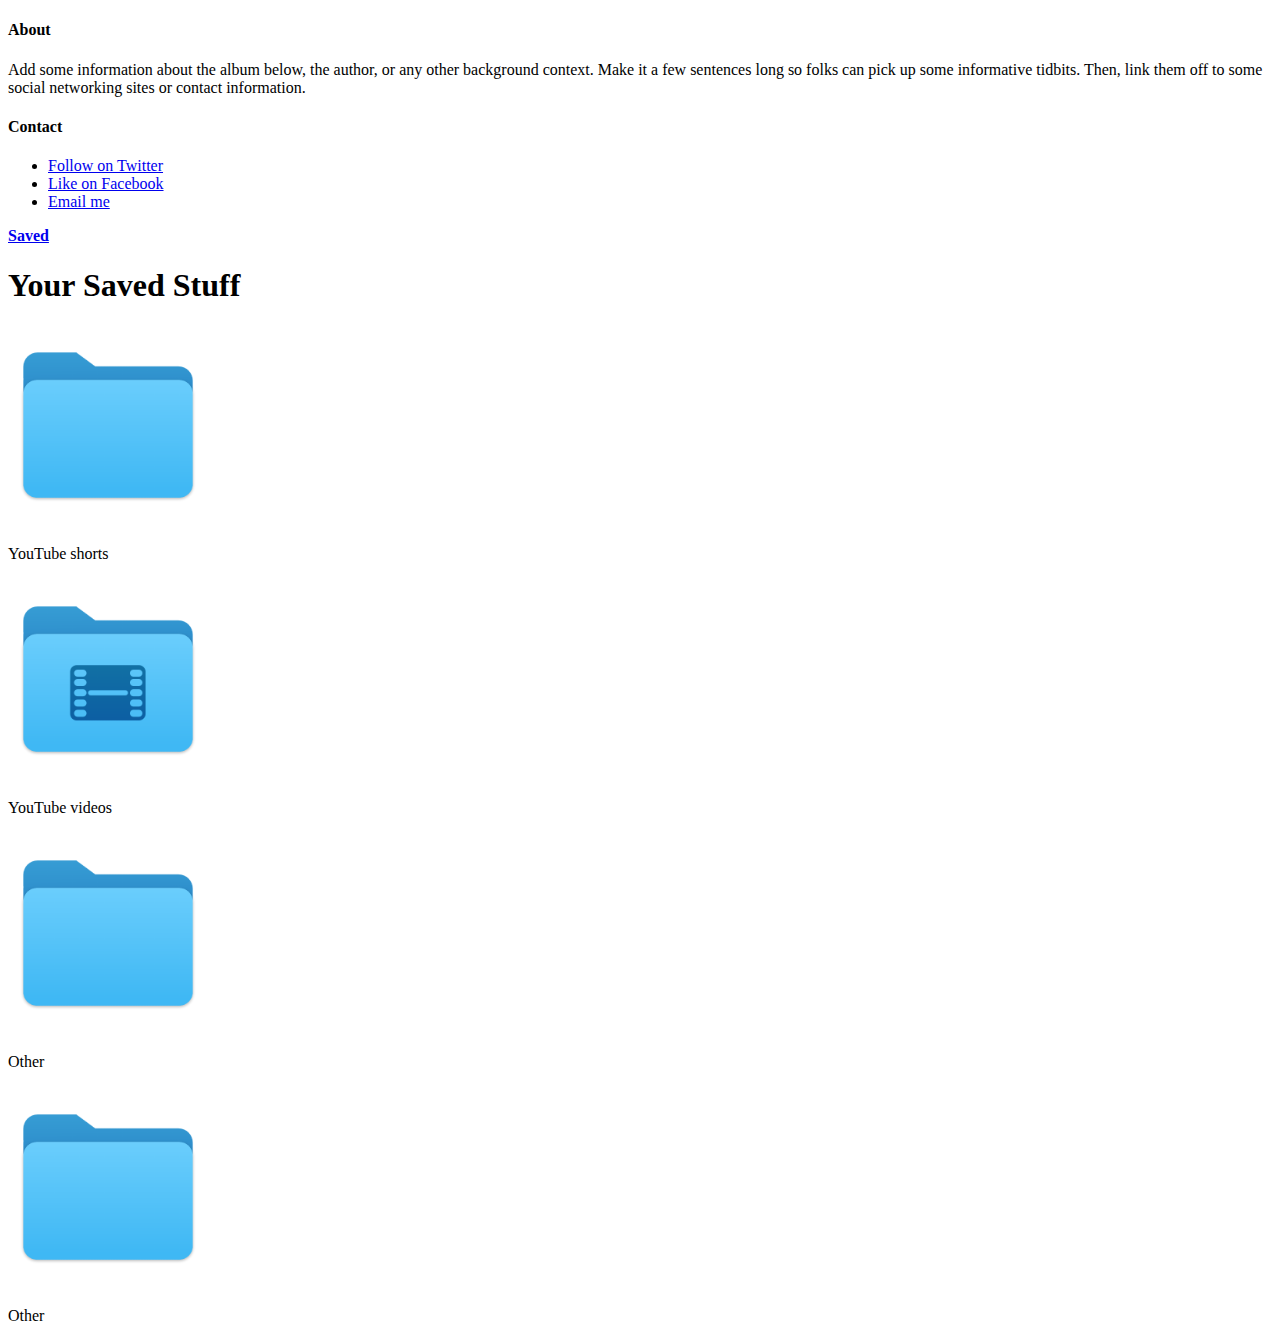
==== index.html @ 1f5eb4f3 "shorts input done without copyright music" ====
<!doctype html>
<html lang="en">

<head>
    <meta charset="utf-8">
    <meta name="viewport" content="width=device-width, initial-scale=1">
    <meta name="description" content="">
    <meta name="author" content="Mark Otto, Jacob Thornton, and Bootstrap contributors">
    <meta name="generator" content="Hugo 0.108.0">
    <title>Album example · Bootstrap v5.3</title>

    <link href="https://cdn.jsdelivr.net/npm/bootstrap@5.3.0-alpha1/dist/css/bootstrap.min.css" rel="stylesheet"
        integrity="sha384-GLhlTQ8iRABdZLl6O3oVMWSktQOp6b7In1Zl3/Jr59b6EGGoI1aFkw7cmDA6j6gD" crossorigin="anonymous">
    <script src="https://cdn.jsdelivr.net/npm/bootstrap@5.3.0-alpha1/dist/js/bootstrap.bundle.min.js"
        integrity="sha384-w76AqPfDkMBDXo30jS1Sgez6pr3x5MlQ1ZAGC+nuZB+EYdgRZgiwxhTBTkF7CXvN"
        crossorigin="anonymous"></script>

    <script type="module" src="index.js"></script>

    <!-- <link rel="stylesheet" href="css/style.css"> -->

    <style>
        .bd-placeholder-img {
            font-size: 1.125rem;
            text-anchor: middle;
            -webkit-user-select: none;
            -moz-user-select: none;
            user-select: none;
        }

        @media (min-width: 768px) {
            .bd-placeholder-img-lg {
                font-size: 3.5rem;
            }
        }

        .b-example-divider {
            height: 3rem;
            background-color: rgba(0, 0, 0, .1);
            border: solid rgba(0, 0, 0, .15);
            border-width: 1px 0;
            box-shadow: inset 0 .5em 1.5em rgba(0, 0, 0, .1), inset 0 .125em .5em rgba(0, 0, 0, .15);
        }

        .b-example-vr {
            flex-shrink: 0;
            width: 1.5rem;
            height: 100vh;
        }

        .bi {
            vertical-align: -.125em;
            fill: currentColor;
        }

        .nav-scroller {
            position: relative;
            z-index: 2;
            height: 2.75rem;
            overflow-y: hidden;
        }

        .nav-scroller .nav {
            display: flex;
            flex-wrap: nowrap;
            padding-bottom: 1rem;
            margin-top: -1px;
            overflow-x: auto;
            text-align: center;
            white-space: nowrap;
            -webkit-overflow-scrolling: touch;
        }

        .card {
            border: none;
            background-color: #ffe4b500;
            align-items: center;
            transition-duration: 140ms;
        }

        .card:hover {
            background-color: #8383831c;
        }

        .folder-images {
            height: 200px;
            width: 200px;
        }
    </style>


</head>

<body>

    <header>
        <div class="collapse bg-dark" id="navbarHeader">
            <div class="container">
                <div class="row">
                    <div class="col-sm-8 col-md-7 py-4">
                        <h4 class="text-white">About</h4>
                        <p class="text-muted">Add some information about the album below, the author, or any other
                            background
                            context. Make it a few sentences long so folks can pick up some informative tidbits. Then,
                            link them off
                            to some social networking sites or contact information.</p>
                    </div>
                    <div class="col-sm-4 offset-md-1 py-4">
                        <h4 class="text-white">Contact</h4>
                        <ul class="list-unstyled">
                            <li><a href="#" class="text-white">Follow on Twitter</a></li>
                            <li><a href="#" class="text-white">Like on Facebook</a></li>
                            <li><a href="#" class="text-white">Email me</a></li>
                        </ul>
                    </div>
                </div>
            </div>
        </div>
        <div class="navbar navbar-dark bg-dark shadow-sm">
            <div class="container">
                <a href="#" class="navbar-brand d-flex align-items-center">
                    <!-- <svg xmlns="http://www.w3.org/2000/svg" width="20" height="20" fill="none" stroke="currentColor"
                        stroke-linecap="round" stroke-linejoin="round" stroke-width="2" aria-hidden="true" class="me-2"
                        viewBox="0 0 24 24">
                        <path d="M23 19a2 2 0 0 1-2 2H3a2 2 0 0 1-2-2V8a2 2 0 0 1 2-2h4l2-3h6l2 3h4a2 2 0 0 1 2 2z" />
                        <circle cx="12" cy="13" r="4" />
                    </svg> -->
                    <strong id="home">Saved</strong>
                </a>
                <!-- <button class="navbar-toggler" type="button" data-bs-toggle="collapse" data-bs-target="#navbarHeader"
                    aria-controls="navbarHeader" aria-expanded="false" aria-label="Toggle navigation">
                    <span class="navbar-toggler-icon"></span>
                </button> -->
            </div>
        </div>
    </header>

    <main id="content-1">

        <section class="py-5 text-center container">
            <div class="row py-lg-5">
                <div class="col-lg-6 col-md-8 mx-auto">
                    <h1 class="fw-light">Your Saved Stuff</h1>
                    <!-- <p class="lead text-muted">Something short and leading about the collection below—its contents, the
                        creator,
                        etc. Make it short and sweet, but not too short so folks don’t simply skip over it entirely.</p> -->
                    <!-- <p>
                        <a href="#" class="btn btn-primary my-2">Main call to action</a>
                        <a href="#" class="btn btn-secondary my-2">Secondary action</a>
                    </p> -->
                </div>
            </div>
        </section>

        <div class="album py-5 bg-light">
            <div class="container">

                <div class="row row-cols-1 row-cols-sm-2 row-cols-md-3 g-3">

                    <div class="col-lg-3 wrap">
                        <!-- <a href="#">link</a> -->
                        <div class="card" id="button-1">
                            <img class="folder-images" src="folder_icons/folder.png">
                            <div class="card-body">
                                <p class="card-text">YouTube shorts</p>
                            </div>
                        </div>
                    </div>

                    <div class="col-lg-3">
                        <!-- <a href="#">aaaaaaaa</a> -->
                        <div class="card" id="button-2">
                            <img class="folder-images" src="folder_icons/folder_video.png">
                            <div class="card-body">
                                <p class="card-text">YouTube videos</p>
                            </div>
                        </div>
                    </div>

                    <div class="col-lg-3">
                        <div class="card" id="button-3">
                            <img class="folder-images" src="folder_icons/folder.png">

                            <div class="card-body">
                                <p class="card-text">Other</p>
                            </div>
                        </div>
                    </div>

                    <div class="col-lg-3">
                        <div class="card" id="button-3">
                            <img class="folder-images" src="folder_icons/folder.png">

                            <div class="card-body">
                                <p class="card-text">Other</p>
                            </div>
                        </div>
                    </div>

                    <!-- <div style="height: 5000px;"></div> -->

                </div>
            </div>
        </div>

    </main>

    <div id="content-area"></div>

    <!-- <footer class="text-muted py-5">
        <div class="container">
            <p class="float-end mb-1">
                <a href="#">Back to top</a>
            </p>
            <p class="mb-1">Album example is &copy; Bootstrap, but please download and customize it for yourself!</p>
            <p class="mb-0">New to Bootstrap? <a href="/">Visit the homepage</a> or read our <a
                    href="../getting-started/introduction/">getting started guide</a>.</p>
        </div>
    </footer> -->

    <div class="ripple-wrap">
        <div class="ripple"></div>
    </div>

    <script src="../assets/dist/js/bootstrap.bundle.min.js"></script>
    <script src='jquery.min.js'></script>
    <!-- <script src="indexAnimation.js"></script> -->
---- css/style.css ----
@import url(https://fonts.googleapis.com/css?family=Roboto:300);
body {
  /* background: #009688; */
}

.ripple-wrap {
  display: none;
  overflow: hidden;
  position: fixed;
  font-size: 0;
  z-index: 1000;
  top: 0; left: 0; right: 0; bottom: 0;
}
@-webkit-keyframes RIPPLER {
  0%   { border-width: 0; }
  40% { 
    height: 0;
    width: 0;
    border-width: 1500px;
    margin-top: -1500px;
    margin-left:-1500px; 
    border-color: #009688;
  }
  
  41% { 
    height: 0;
    width: 0;
    border-width: 1500px;
    margin-top: -1500px;
    margin-left:-1500px; 
    border-color: #009688;
  }
  100% {
    border-width: 1500px;
    height: 2000px;
    width: 2000px;
    margin-top: -2500px;
    margin-left:-2500px;
    border-color: #009688;
  }
}
@keyframes RIPPLER {
  0%   { border-width: 0; }
  40% { 
    height: 0;
    width: 0;
    border-width: 1500px;
    margin-top: -1500px;
    margin-left:-1500px; 
    border-color: #009688;
  }
  41% { 
    height: 0;
    width: 0;
    border-width: 1500px;
    margin-top: -1500px;
    margin-left:-1500px; 
    border-color: #009688;
  }
  100% {
    border-width: 1500px;
    height: 2000px;
    width: 2000px;
    margin-top: -2500px;
    margin-left:-2500px;
    border-color: #009688;
  }
}
.ripple {
  display: block;
  height: 0;
  width: 0;
  border-width: 0px;
  border-style: solid;
  border-color: #00796b;
  border-radius: 100%;
  position: absolute;
  top: 300px;
  left: 300px;
  -webkit-animation: none;
  animation: none;
}
.ripple-wrap.goripple {
  display: block;
}
.ripple-wrap.goripple .ripple {
 -webkit-animation-name: RIPPLER;
 -webkit-animation-duration: 1.5s;
 -webkit-animation-fill-mode: forwards;
 animation-name: RIPPLER;
 animation-duration: 1.5s;
 animation-fill-mode: forwards;

}



/* This bit is just to look pretty. Not relevant to the implementation */

/* body {
  font-size: 1.2em;
  font-family: 'Roboto', sans-serif;
  line-height: 1.4;
  color: #D7EEEC;
}
a {
  color: #004d40;
  font-weight: bold;
}

.wrap {
  margin: 48px auto;
  max-width: 580px;
  text-align: justify;
}
h1, h2 {
  font-weight: lighter;
} */
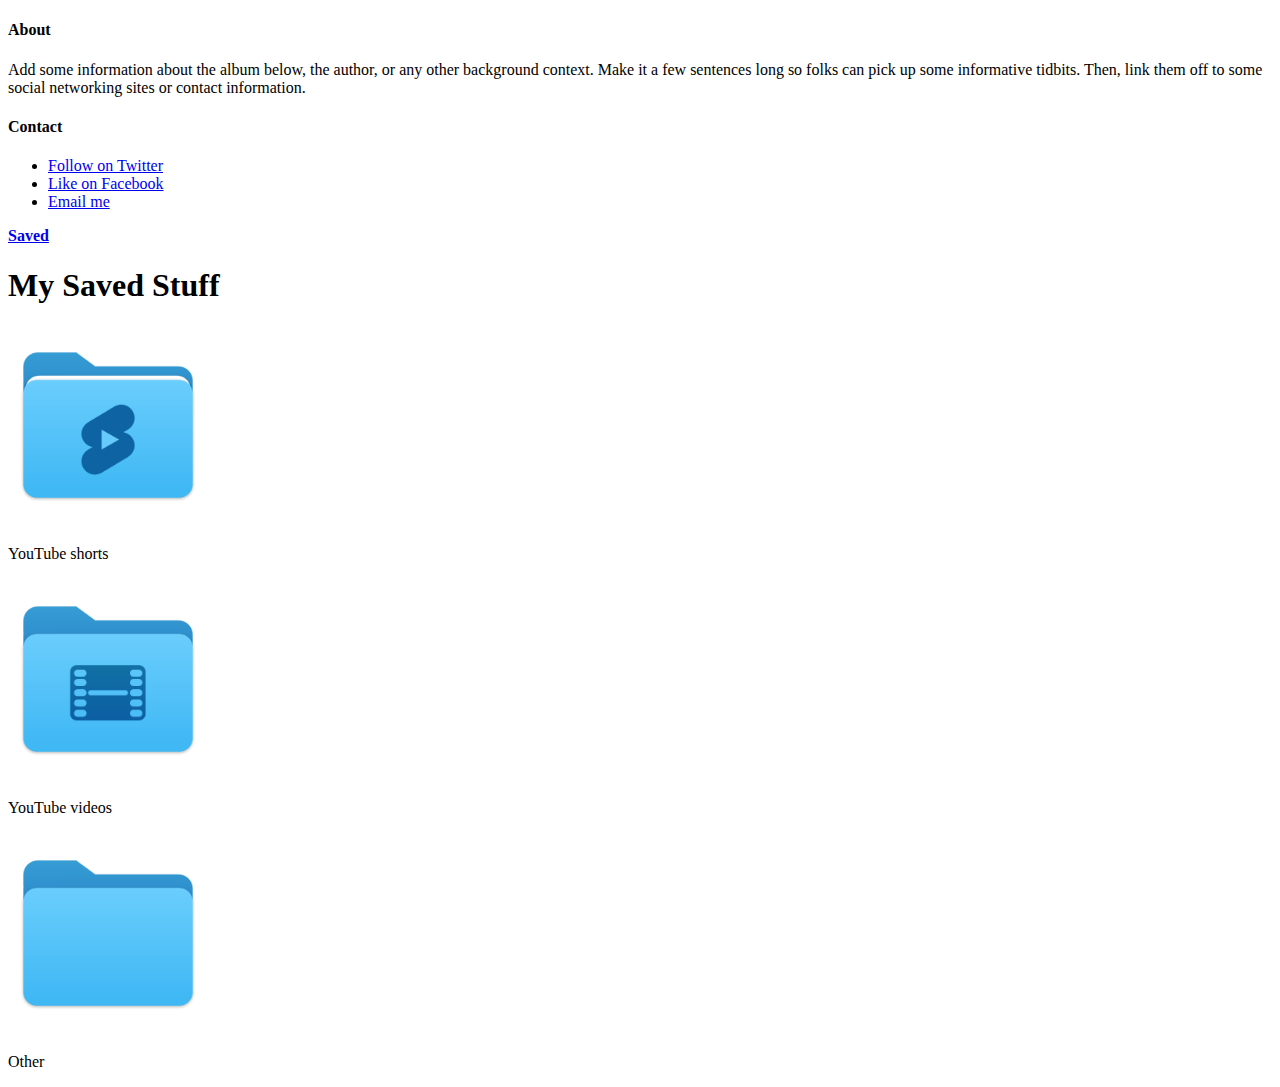
==== commit deadea05: "Merge pull request #3 from tharaka4146/quick-reload" ====
--- a/index.html
+++ b/index.html
@@ -7,7 +7,7 @@
     <meta name="description" content="">
     <meta name="author" content="Mark Otto, Jacob Thornton, and Bootstrap contributors">
     <meta name="generator" content="Hugo 0.108.0">
-    <title>Album example · Bootstrap v5.3</title>
+    <title>My Saved Stuff</title>
 
     <link href="https://cdn.jsdelivr.net/npm/bootstrap@5.3.0-alpha1/dist/css/bootstrap.min.css" rel="stylesheet"
         integrity="sha384-GLhlTQ8iRABdZLl6O3oVMWSktQOp6b7In1Zl3/Jr59b6EGGoI1aFkw7cmDA6j6gD" crossorigin="anonymous">
@@ -140,7 +140,7 @@
         <section class="py-5 text-center container">
             <div class="row py-lg-5">
                 <div class="col-lg-6 col-md-8 mx-auto">
-                    <h1 class="fw-light">Your Saved Stuff</h1>
+                    <h1 class="fw-light">My Saved Stuff</h1>
                     <!-- <p class="lead text-muted">Something short and leading about the collection below—its contents, the
                         creator,
                         etc. Make it short and sweet, but not too short so folks don’t simply skip over it entirely.</p> -->
@@ -160,7 +160,7 @@
                     <div class="col-lg-3 wrap">
                         <!-- <a href="#">link</a> -->
                         <div class="card" id="button-1">
-                            <img class="folder-images" src="folder_icons/folder.png">
+                            <img class="folder-images" src="folder_icons/folder_shorts.png">
                             <div class="card-body">
                                 <p class="card-text">YouTube shorts</p>
                             </div>
@@ -187,7 +187,7 @@
                         </div>
                     </div>
 
-                    <div class="col-lg-3">
+                    <!-- <div class="col-lg-3">
                         <div class="card" id="button-3">
                             <img class="folder-images" src="folder_icons/folder.png">
 
@@ -195,7 +195,7 @@
                                 <p class="card-text">Other</p>
                             </div>
                         </div>
-                    </div>
+                    </div> -->
 
                     <!-- <div style="height: 5000px;"></div> -->
 
